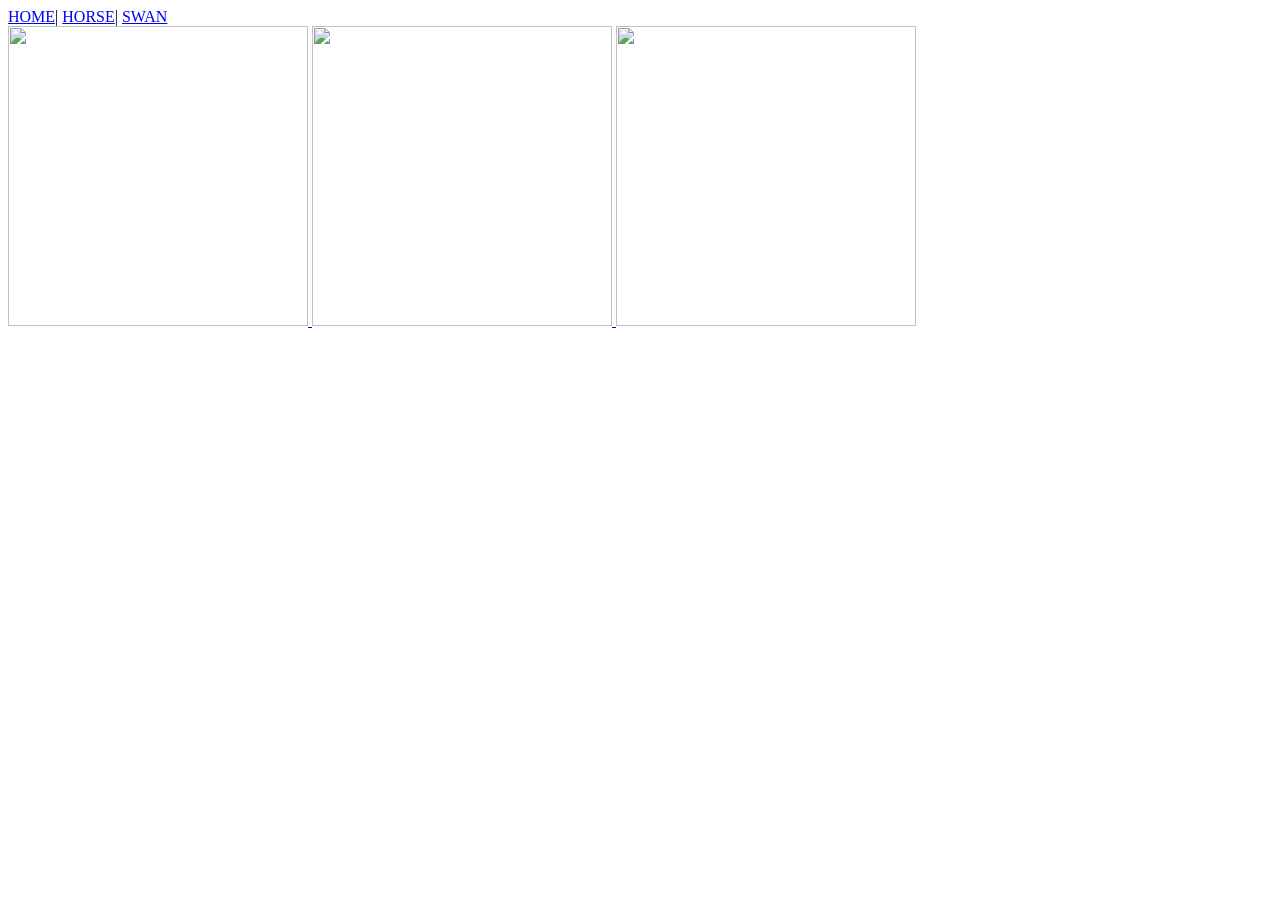
==== horse.html @ 931e23f6 "Create horse.html" ====
<!DOCTYPE html>
<html lang="en">
<head>
    <meta charset="UTF-8">
    <meta name="viewport" content="width=device-width, initial-scale=1.0">
    <title>task5</title>
</head>
<body>
    <nav>
        <a href="index.html">HOME</a>|
        <a href="horse.html">HORSE</a>|
        <a href="swan.html">SWAN</a>
    </nav>
    <div>
        <a href="horse1.html">
            <img src="horse1.jpg" width="300" height="300">
        </a>
        <a href="horse2.html">
            <img src="horse2.jpg" width="300" height="300">
        </a>
        <a href="horse3.html">
            <img src="horse3.jpg" width="300" height="300">
        </a>
    </div>
</body>
</html>
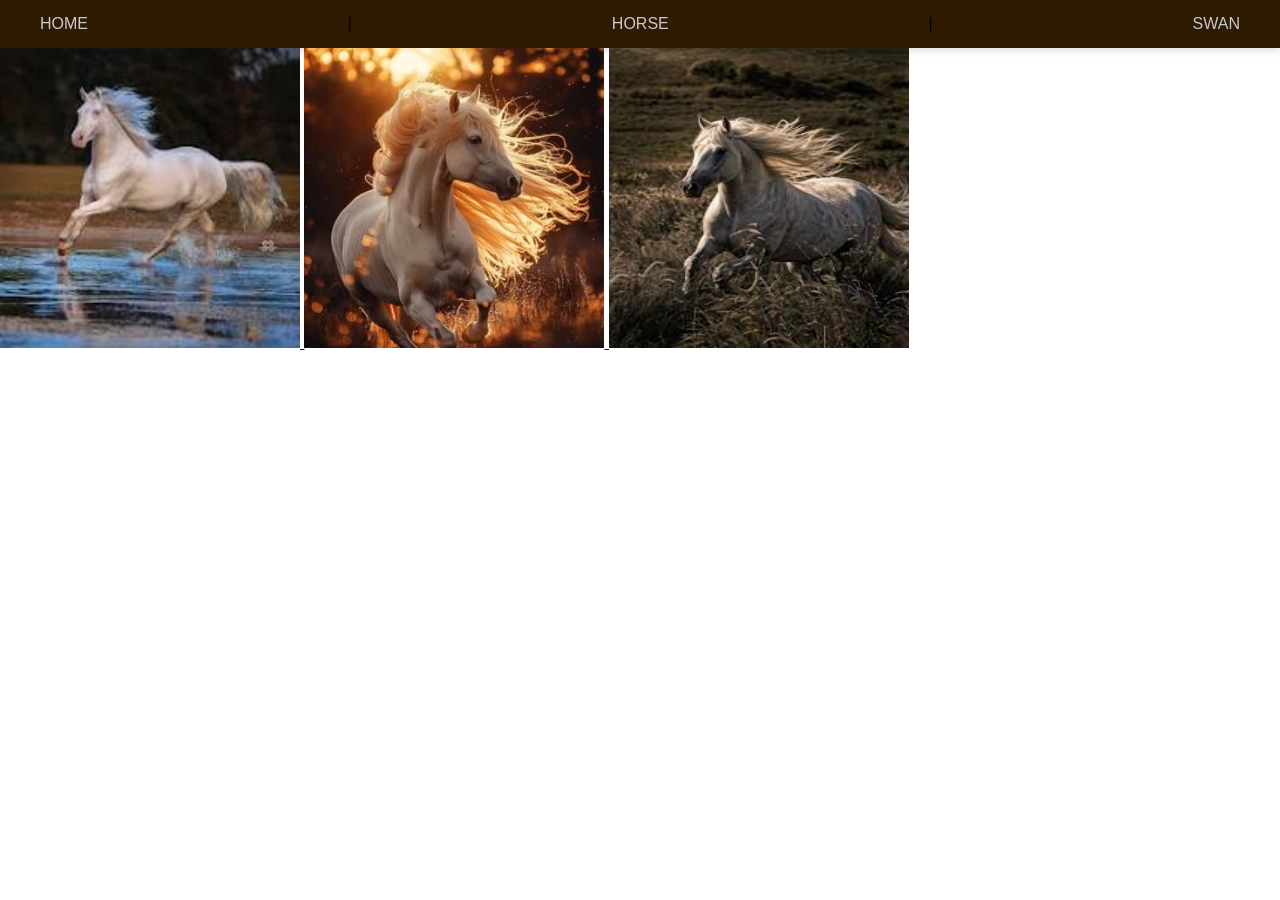
==== commit ee996bea: "Update horse.html" ====
--- a/horse.html
+++ b/horse.html
@@ -4,6 +4,7 @@
     <meta charset="UTF-8">
     <meta name="viewport" content="width=device-width, initial-scale=1.0">
     <title>task5</title>
+    <link rel="stylesheet" href="style.css">
 </head>
 <body>
     <nav>
--- a/style.css
+++ b/style.css
@@ -0,0 +1,34 @@
+* {
+    margin: 0;
+    padding: 0;
+    box-sizing: border-box;
+    font-family: 'Segoe UI', Tahoma, Geneva, Verdana, sans-serif;
+}
+
+nav {
+    display: flex;
+    justify-content: space-between;
+    align-items: center;
+    background-color: #2f1a02;
+    padding: 15px 40px;
+    box-shadow: 0 4px 6px rgba(0, 0, 0, 0.1);
+}
+
+.logo {
+    color: white;
+    font-size: 24px;
+    letter-spacing: 1px;
+    font-weight: bold;
+}
+
+nav a {
+    color: #c8c9cb;
+    text-decoration: none;
+    font-size: 16px;
+    font-weight: 500;
+    transition: color 0.3s ease;
+}
+
+nav a:hover {
+    color: #5e5757;
+}
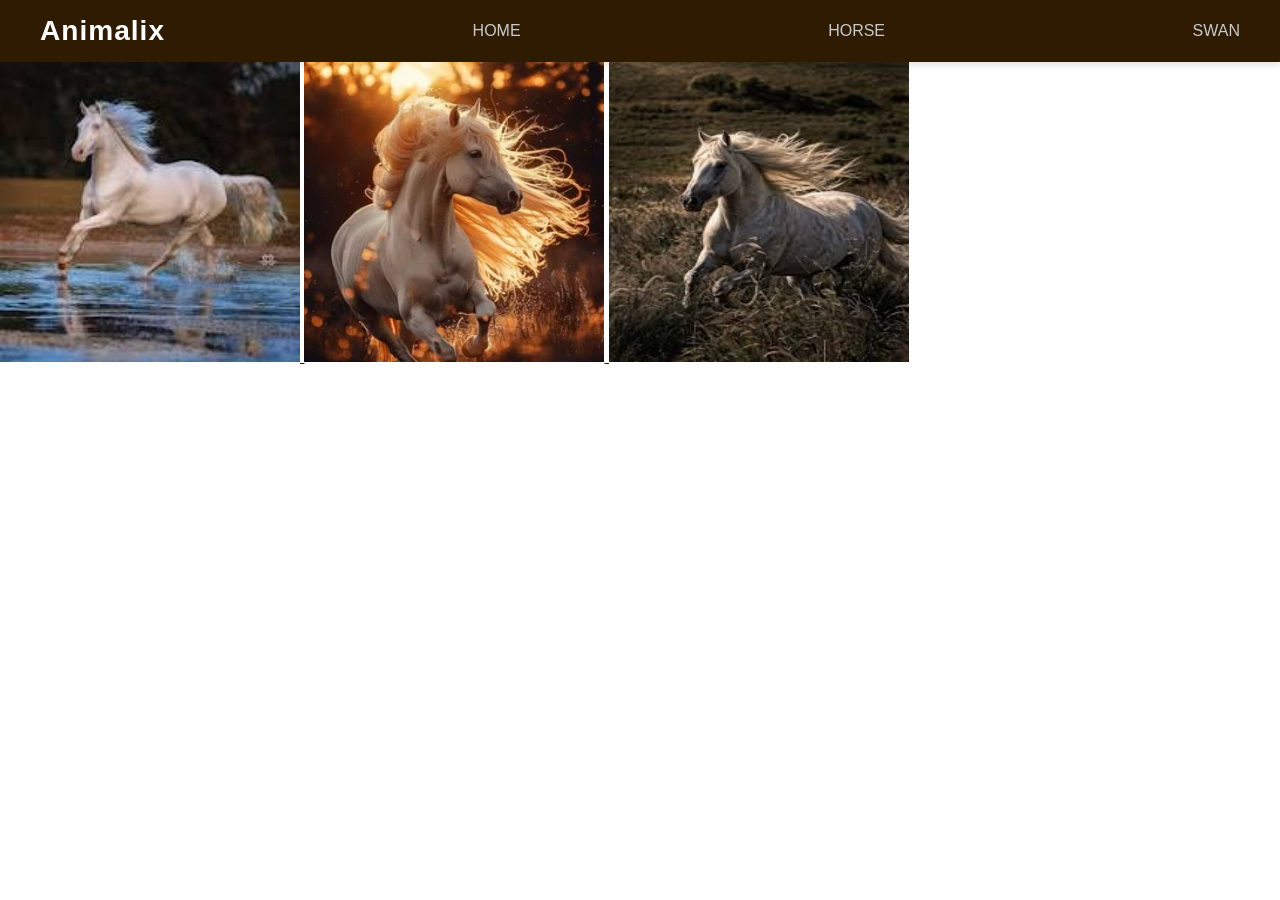
==== commit 9d8db460: "Update horse.html" ====
--- a/horse.html
+++ b/horse.html
@@ -8,8 +8,11 @@
 </head>
 <body>
     <nav>
-        <a href="index.html">HOME</a>|
-        <a href="horse.html">HORSE</a>|
+        <div class="logo">
+            <h3>Animalix</h3>
+        </div>
+        <a href="index.html">HOME</a>
+        <a href="horse.html">HORSE</a>
         <a href="swan.html">SWAN</a>
     </nav>
     <div>
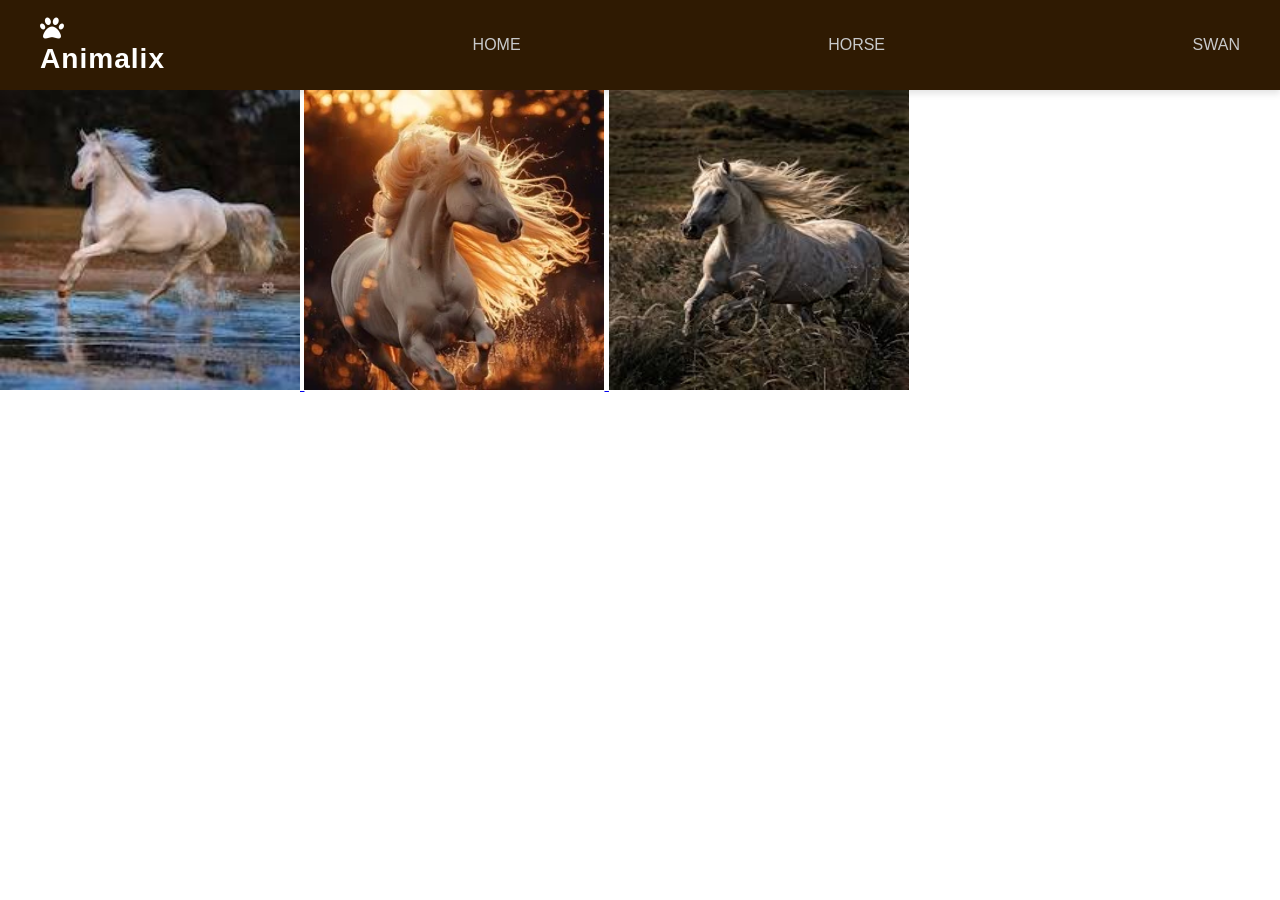
==== commit ab5363be: "Update horse.html" ====
--- a/horse.html
+++ b/horse.html
@@ -5,10 +5,12 @@
     <meta name="viewport" content="width=device-width, initial-scale=1.0">
     <title>task5</title>
     <link rel="stylesheet" href="style.css">
+      <link rel="stylesheet" href="https://cdnjs.cloudflare.com/ajax/libs/font-awesome/6.4.0/css/all.min.css">
 </head>
 <body>
     <nav>
-        <div class="logo">
+        <div class="logo"> 
+             <i class="fas fa-paw"></i>
             <h3>Animalix</h3>
         </div>
         <a href="index.html">HOME</a>
